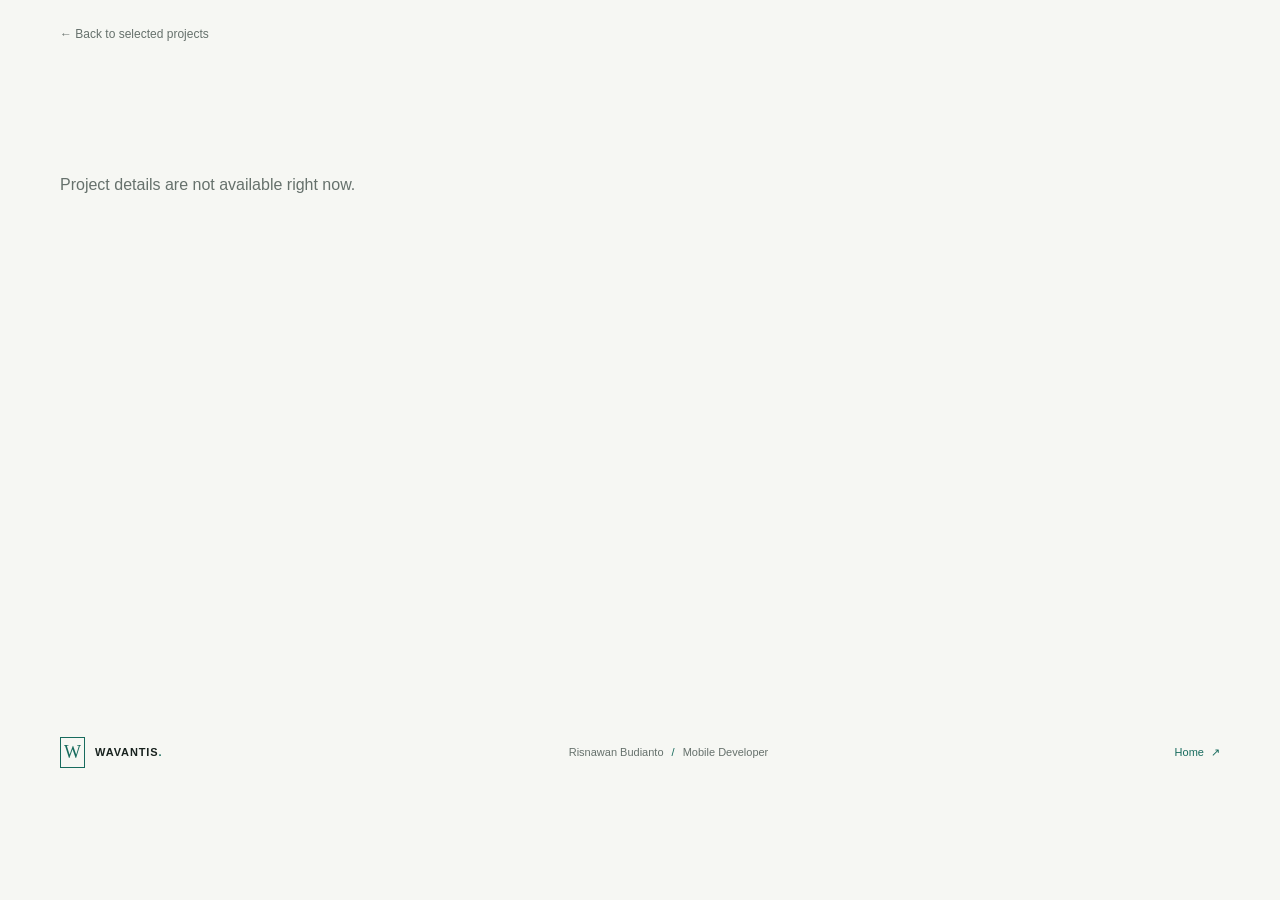
==== projects/_template/index.html @ a8a9e39a "init" ====
<!doctype html>
<html lang="en">
<head>
  <meta charset="utf-8">
  <meta name="viewport" content="width=device-width, initial-scale=1">
  <meta name="description" content="Project detail page for Risnawan Budianto, Mobile Developer.">
  <meta property="og:type" content="article">
  <title>Project - Risnawan Budianto | Wavantis</title>
  <link rel="icon" href="../../assets/favicon.svg" type="image/svg+xml">
  <link rel="stylesheet" href="../../styles.css">
  <script src="../detail.js" defer></script>
</head>
<body>
  <a class="skip-link" href="#main">Skip to content</a>
  <header class="detail-header section-shell"><a class="back-link" href="../../#projects">&#8592; Back to selected projects</a></header>
  <main id="main"><div class="project-detail" id="project-detail" data-project="project.json" aria-live="polite"></div></main>
  <footer class="site-footer section-shell"><a class="wordmark footer-wordmark" href="../../"><span class="wordmark-mark" aria-hidden="true">W</span><span>WAVANTIS<span class="wordmark-period">.</span></span></a><p>Risnawan Budianto <span>/</span> Mobile Developer</p><a class="back-top" href="../../#top">Home <span aria-hidden="true">&#8599;</span></a></footer>
</body>
</html>
---- styles.css ----
:root {
  color-scheme: light;
  --paper: #f6f7f3;
  --paper-deep: #eef0e9;
  --surface: #fcfcfa;
  --ink: #18221e;
  --muted: #66716c;
  --line: #d8ddd6;
  --accent: #176b5d;
  --accent-soft: #e2eee8;
  --serif: "Instrument Serif", "Iowan Old Style", Georgia, serif;
  --sans: "DM Sans", "Segoe UI", sans-serif;
  --mono: "IBM Plex Mono", Consolas, monospace;
  --content: 1160px;
}

* { box-sizing: border-box; }
html { scroll-behavior: smooth; scroll-padding-top: 32px; }
body { margin: 0; background: var(--paper); color: var(--ink); font-family: var(--sans); font-size: 16px; line-height: 1.65; -webkit-font-smoothing: antialiased; }
a { color: inherit; }
::selection { background: var(--accent-soft); color: var(--ink); }

.skip-link { position: absolute; z-index: 10; top: 8px; left: 8px; padding: 10px 14px; transform: translateY(-150%); background: var(--ink); color: white; }
.skip-link:focus { transform: translateY(0); }
.section-shell, .site-header { width: min(var(--content), calc(100% - 64px)); margin-inline: auto; }
.site-header { min-height: 86px; display: flex; align-items: center; justify-content: space-between; border-bottom: 1px solid var(--line); }
.wordmark { display: inline-flex; align-items: center; gap: 10px; color: var(--ink); font-size: 13px; font-weight: 700; letter-spacing: .08em; text-decoration: none; }
.wordmark-mark { display: grid; width: 29px; aspect-ratio: 1; place-items: center; border: 1px solid var(--accent); color: var(--accent); font-family: var(--serif); font-size: 18px; font-weight: 400; letter-spacing: 0; }
.wordmark-period, .heading-period { color: var(--accent); }
.site-header nav { display: flex; gap: clamp(18px, 3.2vw, 42px); }
.site-header nav a { color: var(--muted); font-size: 13px; text-decoration: none; transition: color .2s ease; }
.site-header nav a:hover, .site-header nav a:focus-visible { color: var(--accent); }

.hero { min-height: 570px; padding-block: 78px 82px; display: grid; grid-template-columns: minmax(0, 1.2fr) minmax(290px, .8fr); gap: clamp(42px, 8vw, 120px); align-items: center; }
.hero-copy { animation: arrive .65s both ease-out; }
.eyebrow { margin: 0 0 20px; color: var(--accent); font: 500 11px/1.4 var(--mono); letter-spacing: .02em; text-transform: uppercase; }
.eyebrow-mark { display: inline-block; width: 7px; height: 7px; margin-right: 8px; border-radius: 50%; background: var(--accent); vertical-align: 1px; }
.hero h1 { margin: 0; font-size: clamp(54px, 7.2vw, 86px); font-weight: 500; letter-spacing: 0; line-height: .96; }
.hero h1 span { color: var(--accent); font-family: var(--serif); font-size: 1.08em; font-weight: 400; }
.hero-role { margin: 20px 0 12px; color: var(--muted); font-size: 14px; }
.hero-role span { padding-inline: 5px; color: var(--accent); }
.hero-statement { max-width: 520px; margin: 0; font-family: var(--serif); font-size: clamp(27px, 3.5vw, 38px); line-height: 1.12; }
.hero-description { max-width: 535px; margin: 18px 0 0; color: var(--muted); font-size: 14px; line-height: 1.8; }
.hero-actions { display: flex; flex-wrap: wrap; gap: 12px; margin-top: 25px; }
.button { min-height: 44px; padding: 10px 17px; display: inline-flex; align-items: center; justify-content: center; gap: 14px; border: 1px solid var(--accent); font-size: 13px; font-weight: 600; text-decoration: none; transition: background .2s ease, color .2s ease, transform .2s ease; }
.button:hover { transform: translateY(-2px); }
.button-primary { background: var(--accent); color: white; }
.button-primary:hover { background: #10584c; }
.button-secondary { color: var(--accent); }
.button-secondary:hover { background: var(--accent-soft); }
.hero-stack { display: flex; flex-wrap: wrap; align-items: center; gap: 9px; margin: 26px 0 0; color: var(--muted); font: 11px var(--mono); }
.hero-stack i { width: 3px; height: 3px; border-radius: 50%; background: var(--accent); }
.hero-index { align-self: center; padding: 20px 22px 0; border: 1px solid var(--line); background: var(--surface); animation: arrive .65s .12s both ease-out; }
.hero-index-top, .hero-index-foot { display: flex; justify-content: space-between; color: var(--muted); font: 10px var(--mono); text-transform: uppercase; }
.hero-index-top { padding-bottom: 13px; border-bottom: 1px solid var(--line); }
.hero-index-title { margin: 22px 0 14px; font-family: var(--serif); font-size: 26px; line-height: 1; }
.hero-index ol { margin: 0; padding: 0; list-style: none; }
.hero-index li { min-height: 54px; display: grid; grid-template-columns: 28px 1fr 16px; gap: 9px; align-items: center; border-top: 1px solid var(--line); font-size: 13px; }
.index-number, .index-arrow { color: var(--accent); font: 10px var(--mono); }
.index-arrow { justify-self: end; font-size: 14px; }
.hero-index-foot { margin-inline: -22px; padding: 14px 22px; border-top: 1px solid var(--line); background: var(--paper-deep); text-transform: none; }

.projects-section { padding-block: 89px 104px; }
.section-heading { display: flex; justify-content: space-between; align-items: end; gap: 30px; margin-bottom: 34px; }
.section-heading .eyebrow { margin-bottom: 12px; }
h2 { margin: 0; font-size: clamp(34px, 4.3vw, 50px); font-weight: 500; letter-spacing: 0; line-height: 1.1; }
.section-intro { max-width: 330px; margin: 0 0 4px; color: var(--muted); font-size: 14px; }
.project-grid { display: grid; grid-template-columns: repeat(3, minmax(0, 1fr)); gap: 18px; }
.project-card { min-width: 0; border: 1px solid var(--line); background: var(--surface); transition: border-color .2s ease, transform .2s ease, box-shadow .2s ease; }
.project-card:hover { transform: translateY(-4px); border-color: #aebbb2; box-shadow: 0 12px 28px #18221e0a; }
.project-card-link { height: 100%; display: flex; flex-direction: column; color: inherit; text-decoration: none; }
.project-image-wrap { position: relative; overflow: hidden; aspect-ratio: 1.65; background: var(--paper-deep); }
.project-image-wrap img { width: 100%; height: 100%; display: block; object-fit: cover; transition: transform .35s ease; }
.project-card:hover .project-image-wrap img { transform: scale(1.025); }
.project-card-body { padding: 20px 20px 18px; display: flex; flex: 1; flex-direction: column; }
.project-kicker { display: flex; flex-wrap: wrap; gap: 7px 10px; align-items: center; margin-bottom: 12px; color: var(--muted); font: 10px var(--mono); text-transform: uppercase; }
.project-private { color: var(--accent); }
.project-title { margin: 0; font-size: 22px; font-weight: 500; line-height: 1.2; }
.project-description { margin: 11px 0 18px; color: var(--muted); font-size: 13px; line-height: 1.7; }
.project-tags { display: flex; flex-wrap: wrap; gap: 6px; margin-top: auto; padding: 0; list-style: none; }
.project-tags li { padding: 4px 8px; border: 1px solid var(--line); color: #46534c; font: 10px var(--mono); }
.project-card-foot { display: flex; justify-content: space-between; align-items: center; margin-top: 18px; padding-top: 13px; border-top: 1px solid var(--line); color: var(--accent); font-size: 12px; font-weight: 600; }
.project-card-foot span:last-child { font-size: 17px; }
.project-status { grid-column: 1 / -1; min-height: 130px; margin: 0; padding: 24px; border: 1px dashed var(--line); color: var(--muted); }

.experience-band, .contact-band { background: var(--paper-deep); }
.experience-layout { padding-block: 86px 91px; display: grid; grid-template-columns: .82fr 1.18fr; gap: clamp(45px, 10vw, 140px); }
.experience-heading h2 { font-size: clamp(38px, 5vw, 58px); }
.experience-heading h2 em, .about-layout h2 em, .contact-layout h2 em { color: var(--accent); font-family: var(--serif); font-weight: 400; }
.experience-heading > p:last-child { max-width: 310px; margin-top: 20px; color: var(--muted); font-size: 14px; }
.experience-entry { padding-top: 7px; }
.experience-topline { display: flex; align-items: center; gap: 10px; color: var(--accent); font: 11px var(--mono); }
.experience-dot { width: 7px; height: 7px; border-radius: 50%; background: var(--accent); }
.experience-entry h3 { margin: 15px 0 5px; font-size: 23px; font-weight: 500; }
.experience-role { margin: 0; color: var(--muted); font-size: 13px; }
.experience-role span { padding-inline: 5px; color: var(--accent); }
.experience-description { max-width: 560px; margin: 23px 0; color: var(--muted); font-size: 14px; }
.experience-list { display: grid; grid-template-columns: 1fr 1fr; gap: 10px 20px; margin: 0; padding: 0; list-style: none; }
.experience-list li { position: relative; padding-left: 16px; color: #3d4943; font-size: 12px; }
.experience-list li::before { position: absolute; top: .75em; left: 0; width: 5px; height: 1px; background: var(--accent); content: ""; }

.skills-section { padding-block: 91px 99px; }
.skill-grid { display: grid; grid-template-columns: repeat(4, 1fr); border-top: 1px solid var(--line); border-bottom: 1px solid var(--line); }
.skill-group { min-height: 174px; padding: 21px 22px 22px 0; }
.skill-group + .skill-group { padding-left: 22px; border-left: 1px solid var(--line); }
.skill-group h3 { margin: 0 0 15px; color: var(--accent); font: 11px var(--mono); text-transform: uppercase; }
.skill-group ul { display: flex; flex-wrap: wrap; gap: 8px 14px; margin: 0; padding: 0; list-style: none; }
.skill-group li { color: var(--ink); font-size: 13px; }

.awards-band { padding-block: 76px 87px; border-top: 1px solid var(--line); background: #f0f3ee; }
.awards-heading { margin-bottom: 24px; }
.award-list { border-top: 1px solid var(--line); }
.award-row { min-height: 94px; display: grid; grid-template-columns: 105px 1fr 42px; gap: 20px; align-items: center; border-bottom: 1px solid var(--line); }
.award-year, .award-mark { color: var(--accent); font: 10px var(--mono); }
.award-row h3 { margin: 0; font-size: 16px; font-weight: 500; }
.award-row p { margin: 4px 0 0; color: var(--muted); font-size: 12px; }
.award-row p span { padding-inline: 4px; color: var(--accent); }
.award-mark { justify-self: end; font-size: 12px; }

.about-section { padding-block: 92px 98px; }
.about-layout { display: grid; grid-template-columns: .9fr 1.1fr; gap: clamp(48px, 10vw, 140px); align-items: start; }
.about-layout h2 { font-size: clamp(42px, 5.4vw, 64px); }
.about-copy p { max-width: 570px; margin: 0 0 17px; color: var(--muted); font-size: 14px; line-height: 1.85; }
.about-copy .about-education { margin-top: 27px; padding-top: 16px; border-top: 1px solid var(--line); color: var(--ink); font-size: 12px; }
.about-education span { margin-right: 17px; color: var(--accent); font: 10px var(--mono); text-transform: uppercase; }
.about-education i { padding-inline: 5px; color: var(--accent); font-style: normal; }

.contact-layout { padding-block: 80px 86px; display: grid; grid-template-columns: 1.15fr .85fr; gap: 50px; align-items: center; }
.contact-layout h2 { font-size: clamp(38px, 5vw, 58px); }
.contact-intro { max-width: 400px; margin: 17px 0 0; color: var(--muted); font-size: 14px; }
.contact-list { margin: 0; border-top: 1px solid #d1d8d1; }
.contact-list div { min-height: 47px; display: grid; grid-template-columns: 100px 1fr; gap: 14px; align-items: center; border-bottom: 1px solid #d1d8d1; }
.contact-list dt { color: var(--ink); font-size: 12px; font-weight: 600; }
.contact-list dd { margin: 0; color: var(--muted); font: 11px var(--mono); }
.site-footer { min-height: 80px; display: flex; justify-content: space-between; align-items: center; gap: 20px; }
.footer-wordmark { font-size: 11px; }
.footer-wordmark .wordmark-mark { width: 25px; }
.site-footer p, .back-top { margin: 0; color: var(--muted); font-size: 11px; text-decoration: none; }
.site-footer p span { padding-inline: 5px; color: var(--accent); }
.back-top { color: var(--accent); }
.back-top span { padding-left: 4px; }

.detail-header { padding-block: 20px; }
.detail-header .back-link { color: var(--muted); font-size: 12px; text-decoration: none; }
.detail-header .back-link:hover { color: var(--accent); }
.project-detail { min-height: 70vh; }
.detail-hero { padding-block: 70px 46px; display: grid; grid-template-columns: 1fr minmax(220px, .45fr); gap: 40px; align-items: end; }
.detail-hero h1 { max-width: 760px; margin: 0; font-size: clamp(44px, 7vw, 78px); font-weight: 500; letter-spacing: 0; line-height: .98; }
.detail-category { margin: 0 0 15px; color: var(--accent); font: 11px var(--mono); text-transform: uppercase; }
.detail-role { margin: 0 0 5px; color: var(--muted); font-size: 13px; }
.detail-meta { color: var(--muted); font: 11px var(--mono); }
.detail-cover { width: 100%; max-height: 560px; display: block; border: 1px solid var(--line); background: var(--paper-deep); object-fit: cover; }
.detail-content { padding-block: 55px 100px; display: grid; grid-template-columns: minmax(180px, .42fr) minmax(0, 1fr); gap: clamp(40px, 8vw, 100px); }
.detail-aside { align-self: start; position: sticky; top: 24px; }
.detail-aside h2 { margin: 0 0 13px; font: 11px var(--mono); text-transform: uppercase; }
.detail-aside ul { display: flex; flex-wrap: wrap; gap: 7px; margin: 0; padding: 0; list-style: none; }
.detail-aside li { padding: 5px 8px; border: 1px solid var(--line); color: var(--muted); font: 10px var(--mono); }
.detail-prose { min-width: 0; }
.detail-section { padding-block: 0 28px; margin-bottom: 29px; border-bottom: 1px solid var(--line); }
.detail-section h2 { margin-bottom: 13px; font-size: 23px; }
.detail-section p { max-width: 700px; margin: 0; color: var(--muted); font-size: 14px; line-height: 1.85; white-space: pre-line; }
.detail-gallery { display: grid; grid-template-columns: repeat(2, minmax(0, 1fr)); gap: 12px; margin-top: 18px; }
.detail-gallery img { width: 100%; aspect-ratio: 1.55; object-fit: cover; border: 1px solid var(--line); }
.detail-note { padding: 16px 18px; border-left: 2px solid var(--accent); background: var(--accent-soft); color: #3e5149; font-size: 12px; }
.detail-links { display: flex; flex-wrap: wrap; gap: 10px; margin-top: 18px; }
.detail-links a { padding: 8px 12px; border: 1px solid var(--line); color: var(--accent); font-size: 12px; text-decoration: none; }
.detail-links a:hover { border-color: var(--accent); background: var(--accent-soft); }
.detail-error { padding-block: 90px; color: var(--muted); }

:focus-visible { outline: 2px solid var(--accent); outline-offset: 4px; }
@keyframes arrive { from { opacity: 0; transform: translateY(12px); } to { opacity: 1; transform: translateY(0); } }

@media (max-width: 800px) {
  .section-shell, .site-header { width: min(var(--content), calc(100% - 40px)); }
  .hero { min-height: auto; padding-block: 62px 70px; grid-template-columns: 1fr; gap: 38px; }
  .hero-index { width: min(100%, 520px); }
  .project-grid { grid-template-columns: repeat(2, minmax(0, 1fr)); }
  .project-card:last-child:nth-child(odd) { grid-column: 1 / -1; }
  .project-card:last-child:nth-child(odd) .project-image-wrap { aspect-ratio: 2.3; }
  .experience-layout { grid-template-columns: 1fr 1.15fr; gap: 38px; }
  .skill-grid { grid-template-columns: repeat(2, 1fr); }
  .skill-group:nth-child(3) { padding-left: 0; border-left: 0; border-top: 1px solid var(--line); }
  .skill-group:nth-child(4) { border-top: 1px solid var(--line); }
  .about-layout { gap: 45px; }
}

@media (max-width: 560px) {
  body { font-size: 15px; }
  .section-shell, .site-header { width: calc(100% - 36px); }
  .site-header { min-height: 74px; flex-wrap: wrap; gap: 12px; padding-block: 14px; }
  .site-header nav { width: 100%; justify-content: space-between; gap: 12px; }
  .site-header nav a { font-size: 12px; }
  .hero { padding-block: 49px 58px; gap: 32px; }
  .hero h1 { font-size: clamp(51px, 15vw, 70px); }
  .hero-description { font-size: 13px; }
  .hero-index { padding-inline: 16px; }
  .hero-index-foot { margin-inline: -16px; padding-inline: 16px; }
  .hero-stack { gap: 7px; font-size: 10px; }
  .projects-section, .skills-section, .about-section { padding-block: 66px; }
  .section-heading { display: block; margin-bottom: 24px; }
  .section-intro { margin-top: 12px; }
  h2 { font-size: 37px; }
  .project-grid { grid-template-columns: 1fr; gap: 14px; }
  .project-card:last-child:nth-child(odd) { grid-column: auto; }
  .project-card:last-child:nth-child(odd) .project-image-wrap { aspect-ratio: 1.65; }
  .project-image-wrap { aspect-ratio: 1.7; }
  .project-card-body { padding: 17px; }
  .experience-layout { padding-block: 65px; grid-template-columns: 1fr; gap: 31px; }
  .experience-heading h2 { font-size: 45px; }
  .experience-list { grid-template-columns: 1fr; gap: 9px; }
  .skill-grid { grid-template-columns: 1fr 1fr; }
  .skill-group { min-height: 154px; padding: 18px 10px 18px 0; }
  .skill-group + .skill-group { padding-left: 12px; }
  .skill-group:nth-child(3) { padding-left: 0; }
  .skill-group li { font-size: 12px; }
  .awards-band { padding-block: 64px; }
  .award-row { min-height: 100px; grid-template-columns: 54px 1fr 23px; gap: 10px; }
  .award-row h3 { font-size: 14px; }
  .award-row p { font-size: 11px; }
  .award-mark { font-size: 10px; }
  .about-layout { grid-template-columns: 1fr; gap: 23px; }
  .about-layout h2 { font-size: 48px; }
  .contact-layout { padding-block: 65px; grid-template-columns: 1fr; gap: 32px; }
  .contact-layout h2 { font-size: 43px; }
  .contact-list div { grid-template-columns: 78px 1fr; }
  .contact-list dd { font-size: 10px; }
  .site-footer { min-height: 100px; flex-wrap: wrap; justify-content: space-between; gap: 6px 15px; padding-block: 17px; }
  .site-footer p { order: 3; width: 100%; }
  .detail-hero { padding-block: 50px 32px; grid-template-columns: 1fr; gap: 12px; }
  .detail-hero h1 { font-size: 51px; }
  .detail-meta { margin-top: 12px; }
  .detail-content { padding-block: 35px 70px; grid-template-columns: 1fr; gap: 35px; }
  .detail-aside { position: static; }
  .detail-gallery { grid-template-columns: 1fr; }
}

@media (prefers-reduced-motion: reduce) {
  *, *::before, *::after { scroll-behavior: auto !important; animation-duration: .01ms !important; animation-iteration-count: 1 !important; transition-duration: .01ms !important; }
}
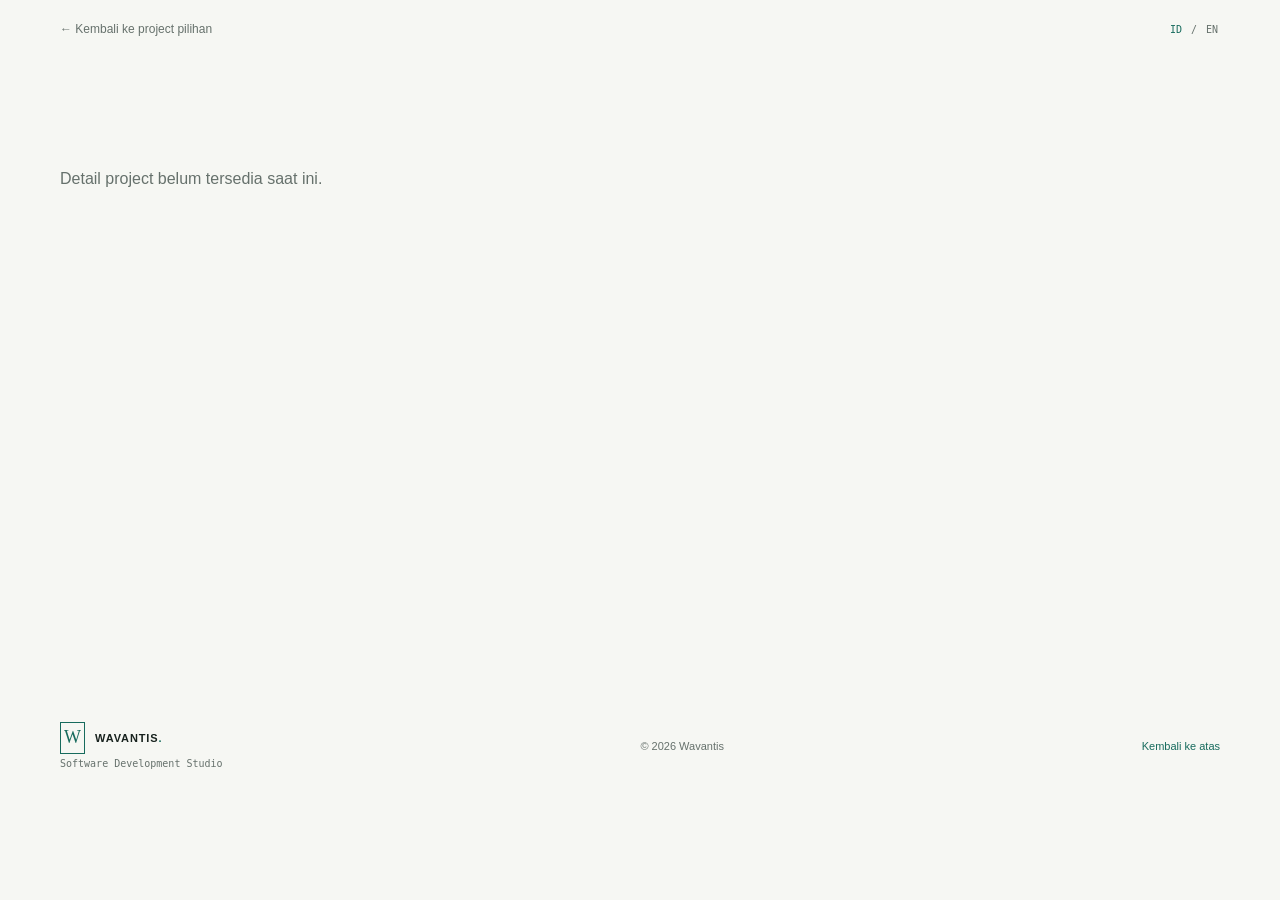
==== commit c1664ef4: "add language id/en" ====
--- a/projects/_template/index.html
+++ b/projects/_template/index.html
@@ -1,19 +1,22 @@
 <!doctype html>
-<html lang="en">
+<html lang="id">
 <head>
   <meta charset="utf-8">
   <meta name="viewport" content="width=device-width, initial-scale=1">
-  <meta name="description" content="Project detail page for Risnawan Budianto, Mobile Developer.">
+  <meta name="description" content="Project portfolio from Wavantis, Software Development Studio.">
   <meta property="og:type" content="article">
-  <title>Project - Risnawan Budianto | Wavantis</title>
+  <meta property="og:title" content="Project — Wavantis">
+  <meta property="og:description" content="A software project from Wavantis.">
+  <title>Project — Wavantis</title>
   <link rel="icon" href="../../assets/favicon.svg" type="image/svg+xml">
   <link rel="stylesheet" href="../../styles.css">
+  <script src="../../i18n.js" defer></script>
   <script src="../detail.js" defer></script>
 </head>
 <body>
-  <a class="skip-link" href="#main">Skip to content</a>
-  <header class="detail-header section-shell"><a class="back-link" href="../../#projects">&#8592; Back to selected projects</a></header>
+  <a class="skip-link" href="#main" data-i18n="accessibility.skip">Lewati ke konten</a>
+  <header class="detail-header section-shell"><a class="back-link" href="../../#projects">&#8592; <span data-i18n="detail.back">Kembali ke project pilihan</span></a><div class="language-toggle" data-language-toggle role="group" aria-label="Pilih bahasa"><button type="button" data-language="id" aria-pressed="true">ID</button><span aria-hidden="true">/</span><button type="button" data-language="en" aria-pressed="false">EN</button></div></header>
   <main id="main"><div class="project-detail" id="project-detail" data-project="project.json" aria-live="polite"></div></main>
-  <footer class="site-footer section-shell"><a class="wordmark footer-wordmark" href="../../"><span class="wordmark-mark" aria-hidden="true">W</span><span>WAVANTIS<span class="wordmark-period">.</span></span></a><p>Risnawan Budianto <span>/</span> Mobile Developer</p><a class="back-top" href="../../#top">Home <span aria-hidden="true">&#8599;</span></a></footer>
+  <footer class="site-footer section-shell"><div class="footer-brand"><a class="wordmark footer-wordmark" href="../../"><span class="wordmark-mark" aria-hidden="true">W</span><span>WAVANTIS<span class="wordmark-period">.</span></span></a><p data-i18n="brand.tagline">Software Development Studio</p></div><p data-i18n="footer.copyright">© 2026 Wavantis</p><a class="back-top" href="../../#top" data-i18n="footer.backTop">Kembali ke atas</a></footer>
 </body>
 </html>
--- a/styles.css
+++ b/styles.css
@@ -23,13 +23,17 @@
 .skip-link { position: absolute; z-index: 10; top: 8px; left: 8px; padding: 10px 14px; transform: translateY(-150%); background: var(--ink); color: white; }
 .skip-link:focus { transform: translateY(0); }
 .section-shell, .site-header { width: min(var(--content), calc(100% - 64px)); margin-inline: auto; }
-.site-header { min-height: 86px; display: flex; align-items: center; justify-content: space-between; border-bottom: 1px solid var(--line); }
+.site-header { min-height: 86px; display: flex; align-items: center; justify-content: space-between; gap: 22px; border-bottom: 1px solid var(--line); }
 .wordmark { display: inline-flex; align-items: center; gap: 10px; color: var(--ink); font-size: 13px; font-weight: 700; letter-spacing: .08em; text-decoration: none; }
 .wordmark-mark { display: grid; width: 29px; aspect-ratio: 1; place-items: center; border: 1px solid var(--accent); color: var(--accent); font-family: var(--serif); font-size: 18px; font-weight: 400; letter-spacing: 0; }
 .wordmark-period, .heading-period { color: var(--accent); }
 .site-header nav { display: flex; gap: clamp(18px, 3.2vw, 42px); }
 .site-header nav a { color: var(--muted); font-size: 13px; text-decoration: none; transition: color .2s ease; }
 .site-header nav a:hover, .site-header nav a:focus-visible { color: var(--accent); }
+.language-toggle { display: inline-flex; align-items: center; gap: 7px; color: var(--muted); font: 10px var(--mono); white-space: nowrap; }
+.language-toggle button { padding: 3px 2px; border: 0; background: transparent; color: var(--muted); cursor: pointer; font: inherit; }
+.language-toggle button:hover, .language-toggle button.is-active { color: var(--accent); }
+.language-toggle button.is-active { font-weight: 500; }
 
 .hero { min-height: 570px; padding-block: 78px 82px; display: grid; grid-template-columns: minmax(0, 1.2fr) minmax(290px, .8fr); gap: clamp(42px, 8vw, 120px); align-items: center; }
 .hero-copy { animation: arrive .65s both ease-out; }
@@ -39,6 +43,8 @@
 .hero h1 span { color: var(--accent); font-family: var(--serif); font-size: 1.08em; font-weight: 400; }
 .hero-role { margin: 20px 0 12px; color: var(--muted); font-size: 14px; }
 .hero-role span { padding-inline: 5px; color: var(--accent); }
+.hero-brand { margin: 28px 0 0; color: var(--accent); font: 11px var(--mono); letter-spacing: .02em; text-transform: uppercase; }
+.hero-brand span { color: var(--muted); }
 .hero-statement { max-width: 520px; margin: 0; font-family: var(--serif); font-size: clamp(27px, 3.5vw, 38px); line-height: 1.12; }
 .hero-description { max-width: 535px; margin: 18px 0 0; color: var(--muted); font-size: 14px; line-height: 1.8; }
 .hero-actions { display: flex; flex-wrap: wrap; gap: 12px; margin-top: 25px; }
@@ -69,14 +75,22 @@
 .project-card { min-width: 0; border: 1px solid var(--line); background: var(--surface); transition: border-color .2s ease, transform .2s ease, box-shadow .2s ease; }
 .project-card:hover { transform: translateY(-4px); border-color: #aebbb2; box-shadow: 0 12px 28px #18221e0a; }
 .project-card-link { height: 100%; display: flex; flex-direction: column; color: inherit; text-decoration: none; }
+.project-card-highlighted { grid-column: 1 / -1; }
+.project-card-highlighted .project-card-link { display: grid; grid-template-columns: 1.05fr .95fr; }
+.project-card-highlighted .project-image-wrap { height: 100%; min-height: 270px; aspect-ratio: auto; }
+.project-card-highlighted .project-card-body { padding: clamp(22px, 4vw, 48px); }
+.project-card-highlighted .project-title { font-size: clamp(26px, 3.4vw, 38px); }
 .project-image-wrap { position: relative; overflow: hidden; aspect-ratio: 1.65; background: var(--paper-deep); }
 .project-image-wrap img { width: 100%; height: 100%; display: block; object-fit: cover; transition: transform .35s ease; }
 .project-card:hover .project-image-wrap img { transform: scale(1.025); }
 .project-card-body { padding: 20px 20px 18px; display: flex; flex: 1; flex-direction: column; }
 .project-kicker { display: flex; flex-wrap: wrap; gap: 7px 10px; align-items: center; margin-bottom: 12px; color: var(--muted); font: 10px var(--mono); text-transform: uppercase; }
+.project-order { color: var(--accent); font-weight: 500; }
+.project-type, .project-status-label { color: var(--accent); }
 .project-private { color: var(--accent); }
 .project-title { margin: 0; font-size: 22px; font-weight: 500; line-height: 1.2; }
 .project-description { margin: 11px 0 18px; color: var(--muted); font-size: 13px; line-height: 1.7; }
+.project-achievement { margin: 0 0 16px; color: var(--accent); font-size: 12px; font-weight: 700; }
 .project-tags { display: flex; flex-wrap: wrap; gap: 6px; margin-top: auto; padding: 0; list-style: none; }
 .project-tags li { padding: 4px 8px; border: 1px solid var(--line); color: #46534c; font: 10px var(--mono); }
 .project-card-foot { display: flex; justify-content: space-between; align-items: center; margin-top: 18px; padding-top: 13px; border-top: 1px solid var(--line); color: var(--accent); font-size: 12px; font-weight: 600; }
@@ -100,7 +114,7 @@
 .experience-list li::before { position: absolute; top: .75em; left: 0; width: 5px; height: 1px; background: var(--accent); content: ""; }
 
 .skills-section { padding-block: 91px 99px; }
-.skill-grid { display: grid; grid-template-columns: repeat(4, 1fr); border-top: 1px solid var(--line); border-bottom: 1px solid var(--line); }
+.skill-grid { display: grid; grid-template-columns: repeat(5, minmax(0, 1fr)); border-top: 1px solid var(--line); border-bottom: 1px solid var(--line); }
 .skill-group { min-height: 174px; padding: 21px 22px 22px 0; }
 .skill-group + .skill-group { padding-left: 22px; border-left: 1px solid var(--line); }
 .skill-group h3 { margin: 0 0 15px; color: var(--accent); font: 11px var(--mono); text-transform: uppercase; }
@@ -124,23 +138,22 @@
 .about-copy .about-education { margin-top: 27px; padding-top: 16px; border-top: 1px solid var(--line); color: var(--ink); font-size: 12px; }
 .about-education span { margin-right: 17px; color: var(--accent); font: 10px var(--mono); text-transform: uppercase; }
 .about-education i { padding-inline: 5px; color: var(--accent); font-style: normal; }
-
 .contact-layout { padding-block: 80px 86px; display: grid; grid-template-columns: 1.15fr .85fr; gap: 50px; align-items: center; }
+.contact-layout-simple { grid-template-columns: minmax(0, 760px); }
 .contact-layout h2 { font-size: clamp(38px, 5vw, 58px); }
 .contact-intro { max-width: 400px; margin: 17px 0 0; color: var(--muted); font-size: 14px; }
-.contact-list { margin: 0; border-top: 1px solid #d1d8d1; }
-.contact-list div { min-height: 47px; display: grid; grid-template-columns: 100px 1fr; gap: 14px; align-items: center; border-bottom: 1px solid #d1d8d1; }
-.contact-list dt { color: var(--ink); font-size: 12px; font-weight: 600; }
-.contact-list dd { margin: 0; color: var(--muted); font: 11px var(--mono); }
+.contact-note { margin: 24px 0 0; color: var(--muted); font: 11px var(--mono); }
 .site-footer { min-height: 80px; display: flex; justify-content: space-between; align-items: center; gap: 20px; }
+.footer-brand { display: grid; gap: 4px; }
+.footer-brand > p { margin: 0; color: var(--muted); font: 10px var(--mono); }
 .footer-wordmark { font-size: 11px; }
 .footer-wordmark .wordmark-mark { width: 25px; }
-.site-footer p, .back-top { margin: 0; color: var(--muted); font-size: 11px; text-decoration: none; }
-.site-footer p span { padding-inline: 5px; color: var(--accent); }
+.site-footer > p, .back-top { margin: 0; color: var(--muted); font-size: 11px; text-decoration: none; }
+.site-footer > p span { padding-inline: 5px; color: var(--accent); }
 .back-top { color: var(--accent); }
 .back-top span { padding-left: 4px; }
 
-.detail-header { padding-block: 20px; }
+.detail-header { padding-block: 20px; display: flex; align-items: center; justify-content: space-between; gap: 20px; }
 .detail-header .back-link { color: var(--muted); font-size: 12px; text-decoration: none; }
 .detail-header .back-link:hover { color: var(--accent); }
 .project-detail { min-height: 70vh; }
@@ -149,6 +162,7 @@
 .detail-category { margin: 0 0 15px; color: var(--accent); font: 11px var(--mono); text-transform: uppercase; }
 .detail-role { margin: 0 0 5px; color: var(--muted); font-size: 13px; }
 .detail-meta { color: var(--muted); font: 11px var(--mono); }
+.detail-status { margin: 9px 0 0; color: var(--accent); font: 11px var(--mono); text-transform: uppercase; }
 .detail-cover { width: 100%; max-height: 560px; display: block; border: 1px solid var(--line); background: var(--paper-deep); object-fit: cover; }
 .detail-content { padding-block: 55px 100px; display: grid; grid-template-columns: minmax(180px, .42fr) minmax(0, 1fr); gap: clamp(40px, 8vw, 100px); }
 .detail-aside { align-self: start; position: sticky; top: 24px; }
@@ -159,6 +173,10 @@
 .detail-section { padding-block: 0 28px; margin-bottom: 29px; border-bottom: 1px solid var(--line); }
 .detail-section h2 { margin-bottom: 13px; font-size: 23px; }
 .detail-section p { max-width: 700px; margin: 0; color: var(--muted); font-size: 14px; line-height: 1.85; white-space: pre-line; }
+.detail-award { padding-left: 18px; border-left: 2px solid var(--accent); }
+.detail-award p { color: var(--accent); font-size: 16px; font-weight: 600; }
+.detail-section ul { max-width: 700px; margin: 0; padding-left: 19px; color: var(--muted); font-size: 14px; line-height: 1.85; }
+.detail-section li + li { margin-top: 4px; }
 .detail-gallery { display: grid; grid-template-columns: repeat(2, minmax(0, 1fr)); gap: 12px; margin-top: 18px; }
 .detail-gallery img { width: 100%; aspect-ratio: 1.55; object-fit: cover; border: 1px solid var(--line); }
 .detail-note { padding: 16px 18px; border-left: 2px solid var(--accent); background: var(--accent-soft); color: #3e5149; font-size: 12px; }
@@ -178,9 +196,9 @@
   .project-card:last-child:nth-child(odd) { grid-column: 1 / -1; }
   .project-card:last-child:nth-child(odd) .project-image-wrap { aspect-ratio: 2.3; }
   .experience-layout { grid-template-columns: 1fr 1.15fr; gap: 38px; }
-  .skill-grid { grid-template-columns: repeat(2, 1fr); }
-  .skill-group:nth-child(3) { padding-left: 0; border-left: 0; border-top: 1px solid var(--line); }
-  .skill-group:nth-child(4) { border-top: 1px solid var(--line); }
+  .skill-grid { grid-template-columns: repeat(3, minmax(0, 1fr)); }
+  .skill-group:nth-child(4) { padding-left: 0; border-left: 0; border-top: 1px solid var(--line); }
+  .skill-group:nth-child(5) { border-top: 1px solid var(--line); }
   .about-layout { gap: 45px; }
 }
 
@@ -191,6 +209,7 @@
   .site-header nav { width: 100%; justify-content: space-between; gap: 12px; }
   .site-header nav a { font-size: 12px; }
   .hero { padding-block: 49px 58px; gap: 32px; }
+  .hero-brand { margin-top: 22px; line-height: 1.6; }
   .hero h1 { font-size: clamp(51px, 15vw, 70px); }
   .hero-description { font-size: 13px; }
   .hero-index { padding-inline: 16px; }
@@ -201,6 +220,9 @@
   .section-intro { margin-top: 12px; }
   h2 { font-size: 37px; }
   .project-grid { grid-template-columns: 1fr; gap: 14px; }
+  .project-card-highlighted { grid-column: auto; }
+  .project-card-highlighted .project-card-link { display: flex; flex-direction: column; }
+  .project-card-highlighted .project-image-wrap { min-height: 0; aspect-ratio: 1.7; }
   .project-card:last-child:nth-child(odd) { grid-column: auto; }
   .project-card:last-child:nth-child(odd) .project-image-wrap { aspect-ratio: 1.65; }
   .project-image-wrap { aspect-ratio: 1.7; }
@@ -208,10 +230,12 @@
   .experience-layout { padding-block: 65px; grid-template-columns: 1fr; gap: 31px; }
   .experience-heading h2 { font-size: 45px; }
   .experience-list { grid-template-columns: 1fr; gap: 9px; }
-  .skill-grid { grid-template-columns: 1fr 1fr; }
+  .skill-grid { grid-template-columns: repeat(2, minmax(0, 1fr)); }
   .skill-group { min-height: 154px; padding: 18px 10px 18px 0; }
   .skill-group + .skill-group { padding-left: 12px; }
-  .skill-group:nth-child(3) { padding-left: 0; }
+  .skill-group:nth-child(3), .skill-group:nth-child(5) { padding-left: 0; border-left: 0; }
+  .skill-group:nth-child(4) { padding-left: 12px; border-left: 1px solid var(--line); }
+  .skill-group:nth-child(5) { border-top: 1px solid var(--line); }
   .skill-group li { font-size: 12px; }
   .awards-band { padding-block: 64px; }
   .award-row { min-height: 100px; grid-template-columns: 54px 1fr 23px; gap: 10px; }
@@ -221,11 +245,10 @@
   .about-layout { grid-template-columns: 1fr; gap: 23px; }
   .about-layout h2 { font-size: 48px; }
   .contact-layout { padding-block: 65px; grid-template-columns: 1fr; gap: 32px; }
+  .contact-layout-simple { grid-template-columns: 1fr; }
   .contact-layout h2 { font-size: 43px; }
-  .contact-list div { grid-template-columns: 78px 1fr; }
-  .contact-list dd { font-size: 10px; }
   .site-footer { min-height: 100px; flex-wrap: wrap; justify-content: space-between; gap: 6px 15px; padding-block: 17px; }
-  .site-footer p { order: 3; width: 100%; }
+  .site-footer > p { order: 3; width: 100%; }
   .detail-hero { padding-block: 50px 32px; grid-template-columns: 1fr; gap: 12px; }
   .detail-hero h1 { font-size: 51px; }
   .detail-meta { margin-top: 12px; }
